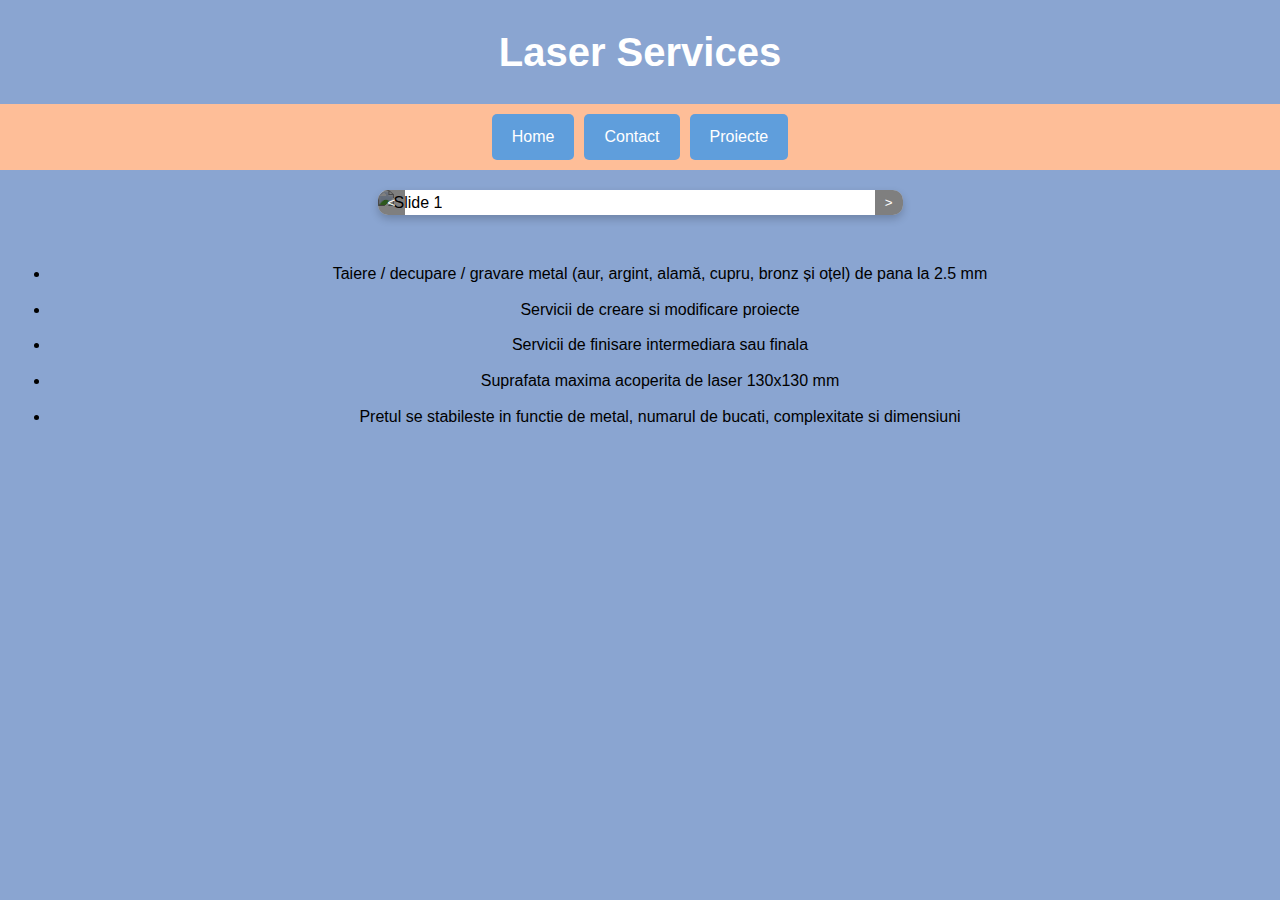
==== index.html @ 182bdcbc "Update index.html" ====
<!DOCTYPE html>
<html lang="en">
<head>
    <meta charset="UTF-8">
    <meta name="viewport" content="width=device-width, initial-scale=1.0">
    <title>Laser Services</title>
    <style>
        /* Your existing styles */
        body {
            font-family: Arial, sans-serif;
            line-height: 1.6;
            margin: 0;
            padding: 0;
            background-color: #8aa5d1;
        }

        header {
            text-align: center;
            padding: 20px;
            background-color: #8aa5d1;
            color: white;
        }

        header h1 {
            margin: 0;
            font-size: 2.5em;
            font-weight: bold;
        }

        .button-bar {
            display: flex;
            justify-content: center;
            gap: 10px;
            padding: 10px;
            background-color: #febe98;
        }

        .button-bar a {
            text-decoration: none;
            color: white;
            background-color: #5F9EDC;
            padding: 10px 20px;
            border-radius: 5px;
            cursor: pointer;
            font-size: 1em;
            display: inline-block;
            text-align: center;
        }

        .carousel-container {
            position: relative;
            width: 80%;
            max-width: 525px;
            max-height: 525px;
            margin: 20px auto;
            overflow: hidden;
            background-color: #fff;
            border-radius: 10px;
            box-shadow: 0 4px 8px rgba(0, 0, 0, 0.2);
        }

        .carousel-slides {
            display: flex;
            transition: transform 0.5s ease-in-out;
        }

        .carousel-slide {
            min-width: 100%;
            box-sizing: border-box;
            overflow: hidden; /* Crops overflowed content */
        }

        .carousel-slide img {
            width: 100%; /* Adjusts the image to fit the container */
            height: 100%; /* Maintains the aspect ratio */
            object-fit: cover; /* Ensures images cover the container */
        }

        .carousel-buttons {
            position: absolute;
            top: 50%;
            width: 100%;
            display: flex;
            justify-content: space-between;
            transform: translateY(-50%);
        }

        .carousel-buttons button {
            background-color: rgba(0, 0, 0, 0.5);
            border: none;
            color: white;
            padding: 10px;
            cursor: pointer;
        }

        .carousel-buttons button:hover {
            background-color: rgba(0, 0, 0, 0.8);
        }

        .text-section {
            padding: 10px;
            text-align: center;
            background-color: #8aa5d1;
        }
            .text-section {
            padding: 10px;
            text-align: center;
            background-color: #8aa5d1;
        }
        
        .text-section li {
            margin-bottom: 10px; /* Default spacing between paragraphs */
        }


    </style>
</head>
<body>
    <header>
        <h1>Laser Services</h1>
    </header>

    <div class="button-bar">
         <a href="index.html">Home</a>
        <a href="contact.html">Contact</a>
        <a href="pictures.html">Proiecte</a>
    </div>

    <div class="carousel-container">
        <div class="carousel-slides">
            <div class="carousel-slide">
                <img src="https://raw.githubusercontent.com/ServiciiLaserBuc/laser-services/main/D%20dinamo.jpeg" alt="Slide 1">
            </div>
            <div class="carousel-slide">
                <img src="https://raw.githubusercontent.com/ServiciiLaserBuc/laser-services/main/medalie%20laser.png" alt="Slide 2">
            </div>
            <div class="carousel-slide">
                <img src="https://raw.githubusercontent.com/ServiciiLaserBuc/laser-services/main/disc%20carbon%20laser(1).jpeg" alt="Slide 3">
            </div>
        </div>
        <div class="carousel-buttons">
            <button id="prev">&lt;</button>
            <button id="next">&gt;</button>
        </div>
    </div>

        <div class="text-section">
            <ul>
     <li>Taiere / decupare / gravare metal (aur, argint, alamă, cupru, bronz și oțel) de pana la 2.5 mm
<li>Servicii de creare si modificare proiecte
<li>Servicii de finisare intermediara sau finala
<li>Suprafata maxima acoperita de laser 130x130 mm
<li>Pretul se stabileste in functie de metal, numarul de bucati, complexitate si dimensiuni

    <script>
        // JavaScript for carousel functionality
        const slides = document.querySelector('.carousel-slides');
        const prevButton = document.getElementById('prev');
        const nextButton = document.getElementById('next');
        let index = 0;

        function showSlide(n) {
            const totalSlides = document.querySelectorAll('.carousel-slide').length;
            index = (n + totalSlides) % totalSlides;
            slides.style.transform = `translateX(-${index * 100}%)`;
        }

        prevButton.addEventListener('click', () => showSlide(index - 1));
        nextButton.addEventListener('click', () => showSlide(index + 1));

        setInterval(() => showSlide(index + 1), 3000); // Auto-rotate every 3 seconds
    </script>
</body>
</html>
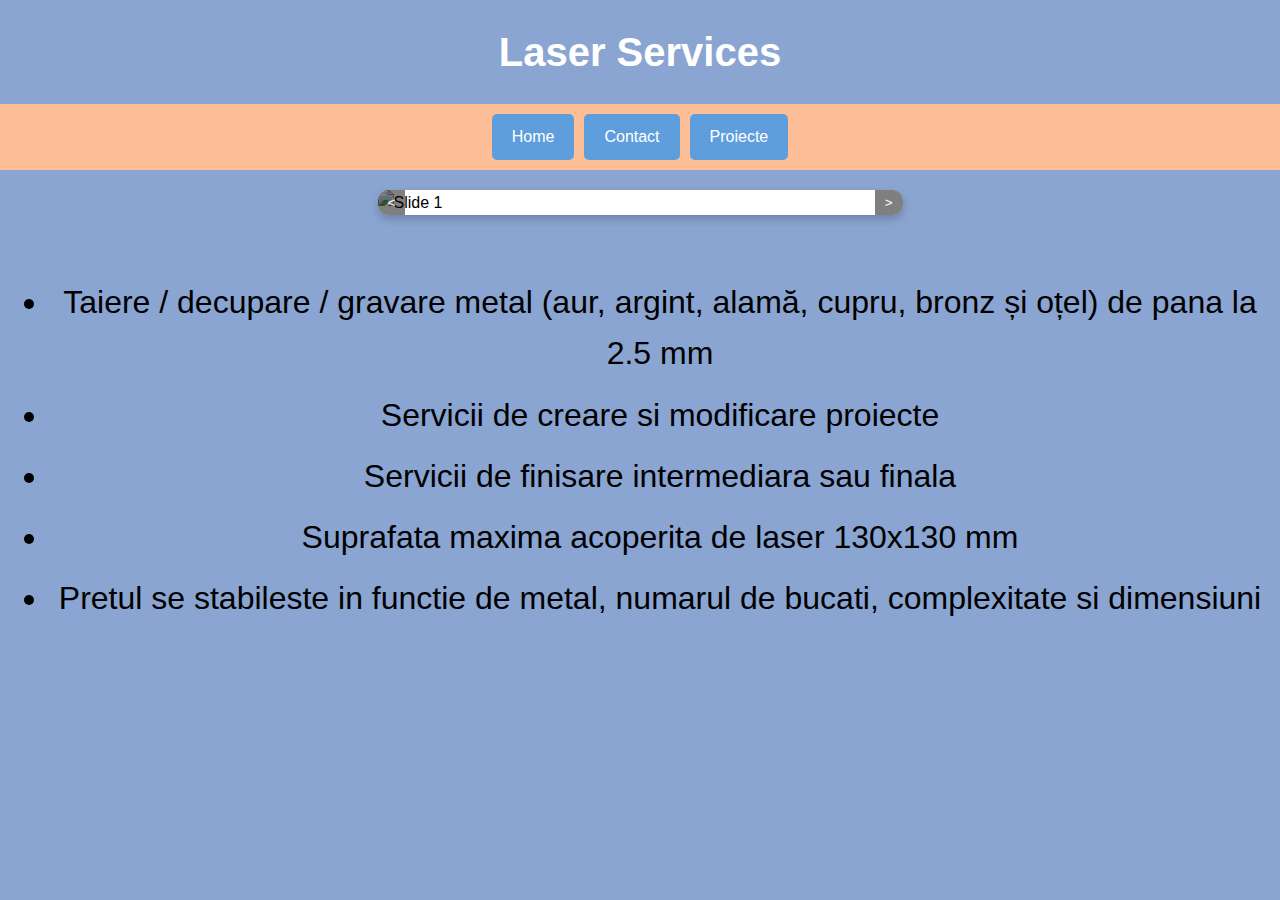
==== commit 951ba8d0: "Update index.html" ====
--- a/index.html
+++ b/index.html
@@ -61,7 +61,7 @@
 
         .carousel-slides {
             display: flex;
-            transition: transform 0.5s ease-in-out;
+            transition: transform 2s ease-in-out;
         }
 
         .carousel-slide {
@@ -101,13 +101,9 @@
             padding: 10px;
             text-align: center;
             background-color: #8aa5d1;
+            font-size: 2em
         }
-            .text-section {
-            padding: 10px;
-            text-align: center;
-            background-color: #8aa5d1;
-        }
-        
+
         .text-section li {
             margin-bottom: 10px; /* Default spacing between paragraphs */
         }
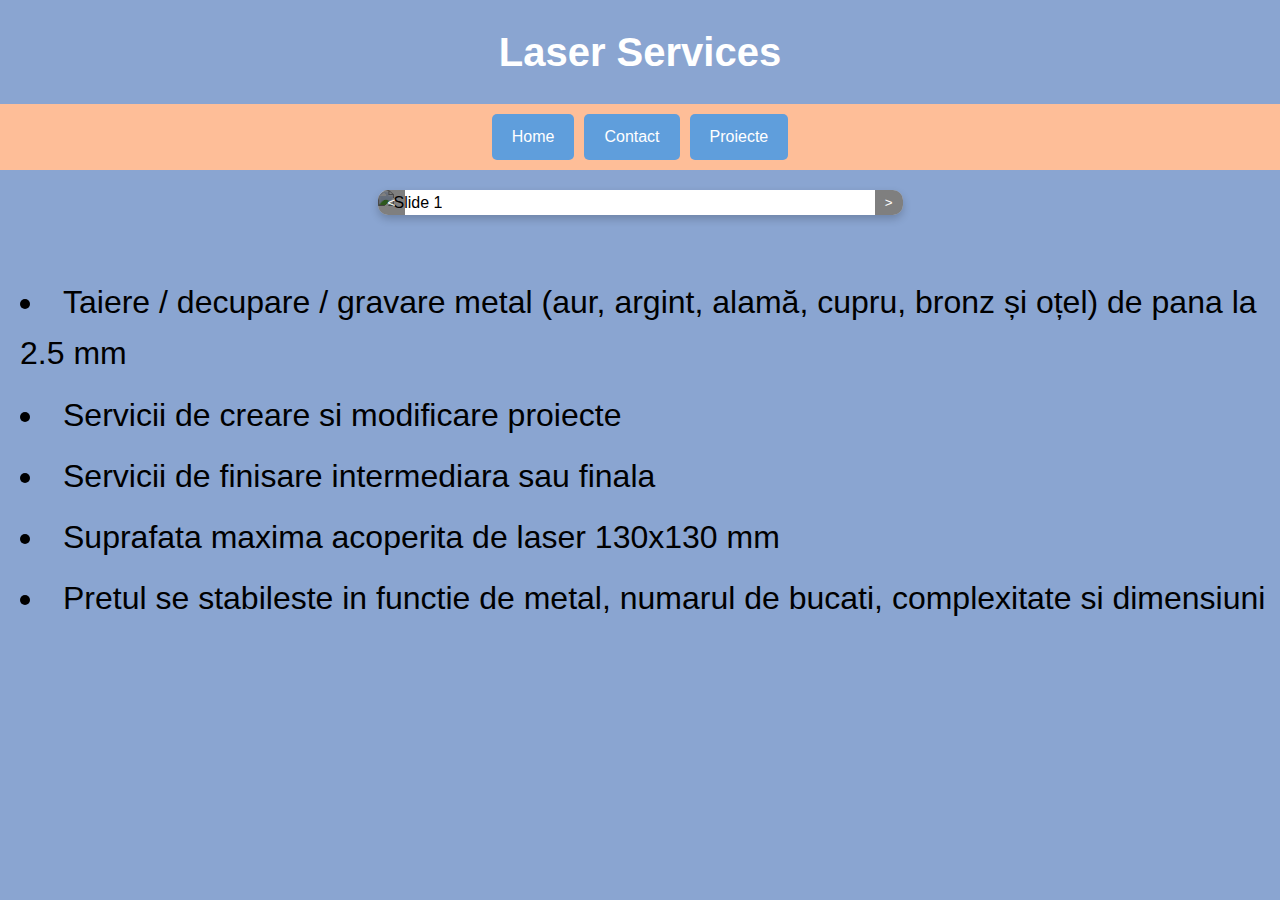
==== commit 9d4982b3: "Update index.html" ====
--- a/index.html
+++ b/index.html
@@ -107,6 +107,16 @@
         .text-section li {
             margin-bottom: 10px; /* Default spacing between paragraphs */
         }
+        
+ul {
+    list-style-position: inside;
+    padding-left: 0;
+    text-align: left; /* This ensures text is left-aligned */
+}
+
+li {
+    margin-left: 10px; /* Optional: adds a bit of space between the bullet and text */
+}
 
 
     </style>
@@ -119,7 +129,7 @@
     <div class="button-bar">
          <a href="index.html">Home</a>
         <a href="contact.html">Contact</a>
-        <a href="pictures.html">Proiecte</a>
+        <a href="proiecte.html">Proiecte</a>
     </div>
 
     <div class="carousel-container">
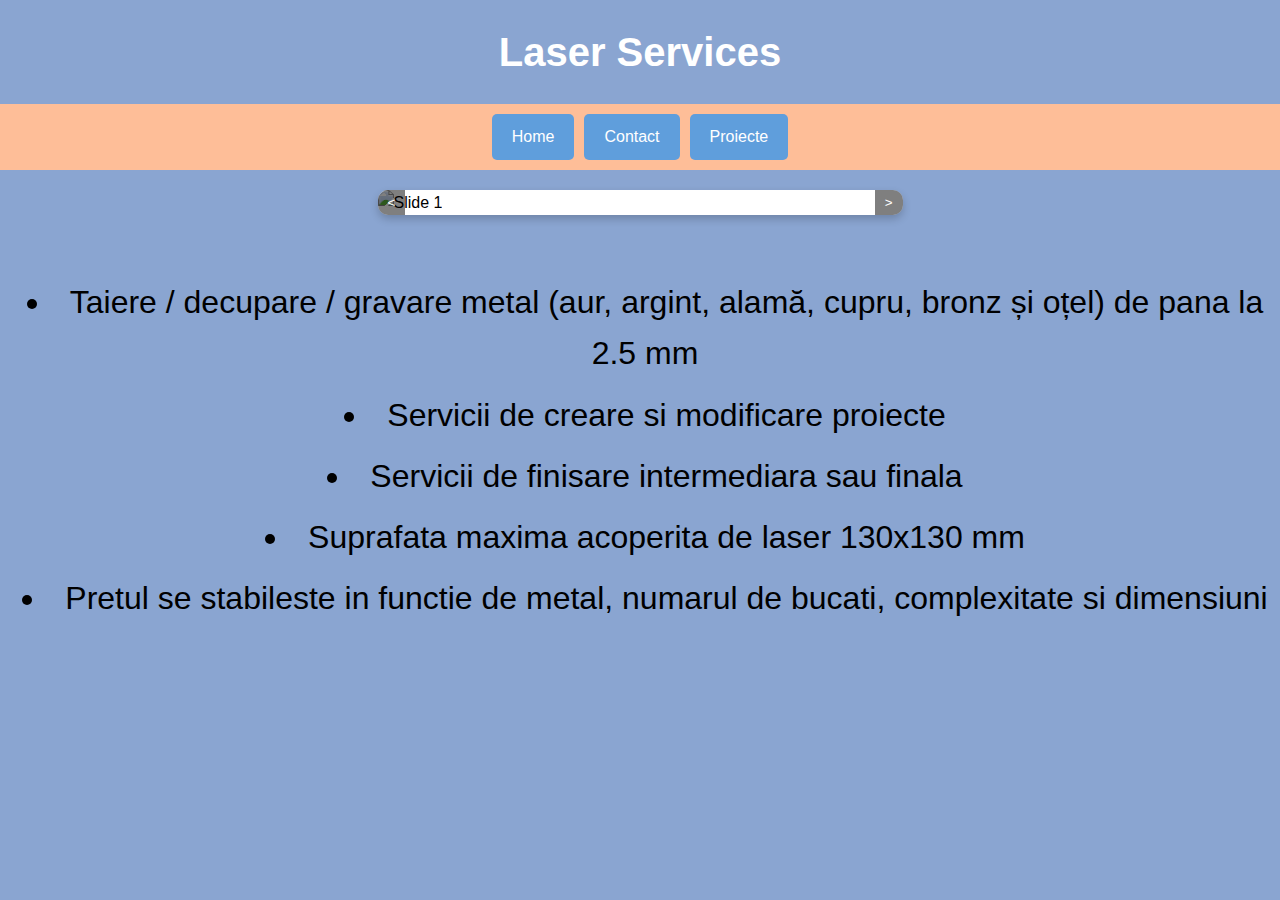
==== commit fe28f300: "Update index.html" ====
--- a/index.html
+++ b/index.html
@@ -96,27 +96,25 @@
         .carousel-buttons button:hover {
             background-color: rgba(0, 0, 0, 0.8);
         }
-
+        
         .text-section {
             padding: 10px;
             text-align: center;
             background-color: #8aa5d1;
-            font-size: 2em
+            font-size: 2em; /* Add semicolon here */
         }
-
         .text-section li {
-            margin-bottom: 10px; /* Default spacing between paragraphs */
+            margin-bottom: 10px; /* Default spacing between list items */
         }
         
-ul {
-    list-style-position: inside;
-    padding-left: 0;
-    text-align: left; /* This ensures text is left-aligned */
-}
-
-li {
-    margin-left: 10px; /* Optional: adds a bit of space between the bullet and text */
-}
+        ul {
+            list-style-position: inside;
+            padding-left: 0;
+            text-align: center; /* This ensures text is left-aligned */
+        }
+        li {
+            margin-left: 10px; /* Adds space between the bullet and text */
+        }
 
 
     </style>
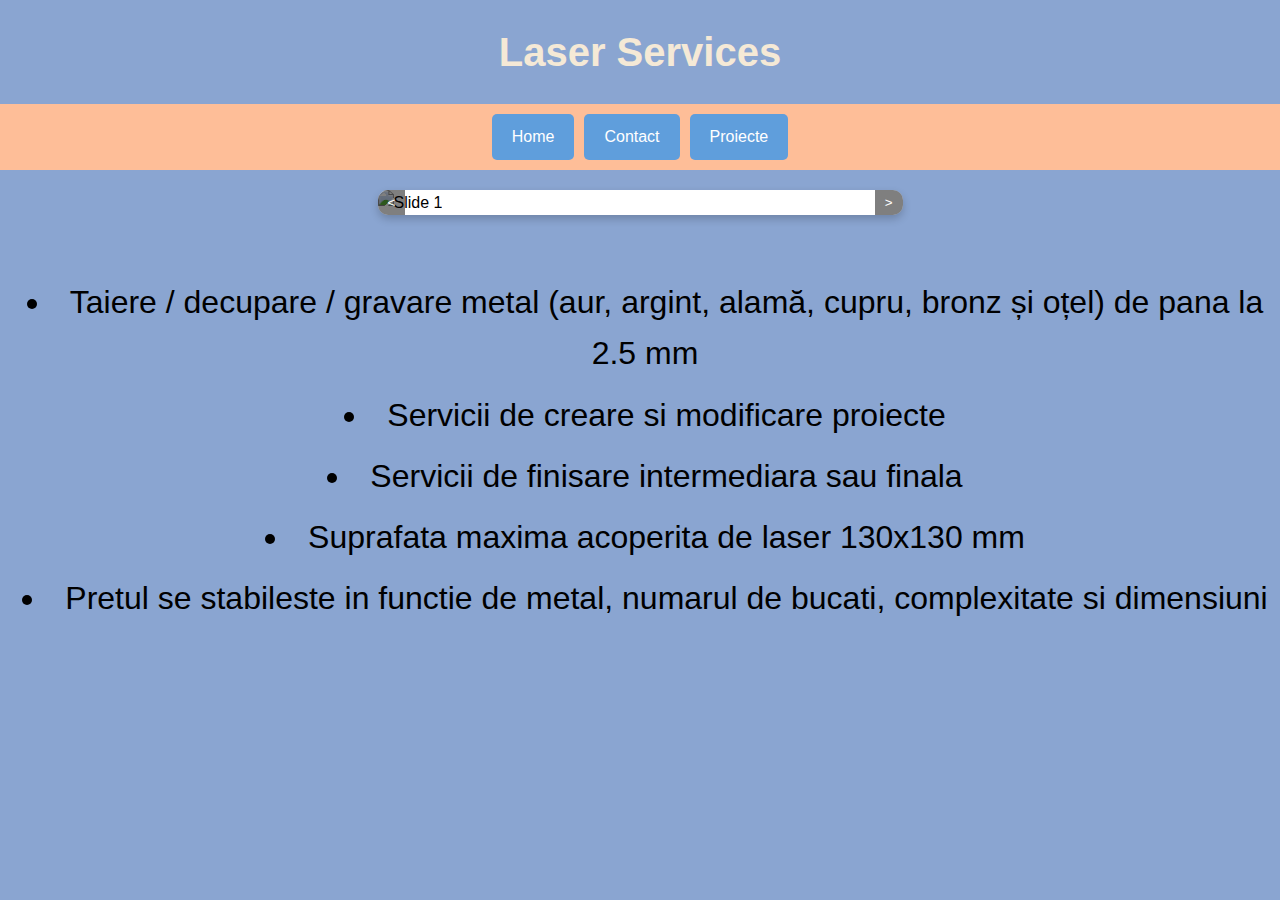
==== commit 06001554: "Update index.html" ====
--- a/index.html
+++ b/index.html
@@ -18,7 +18,7 @@
             text-align: center;
             padding: 20px;
             background-color: #8aa5d1;
-            color: white;
+            color: #F5E9D6;
         }
 
         header h1 {
